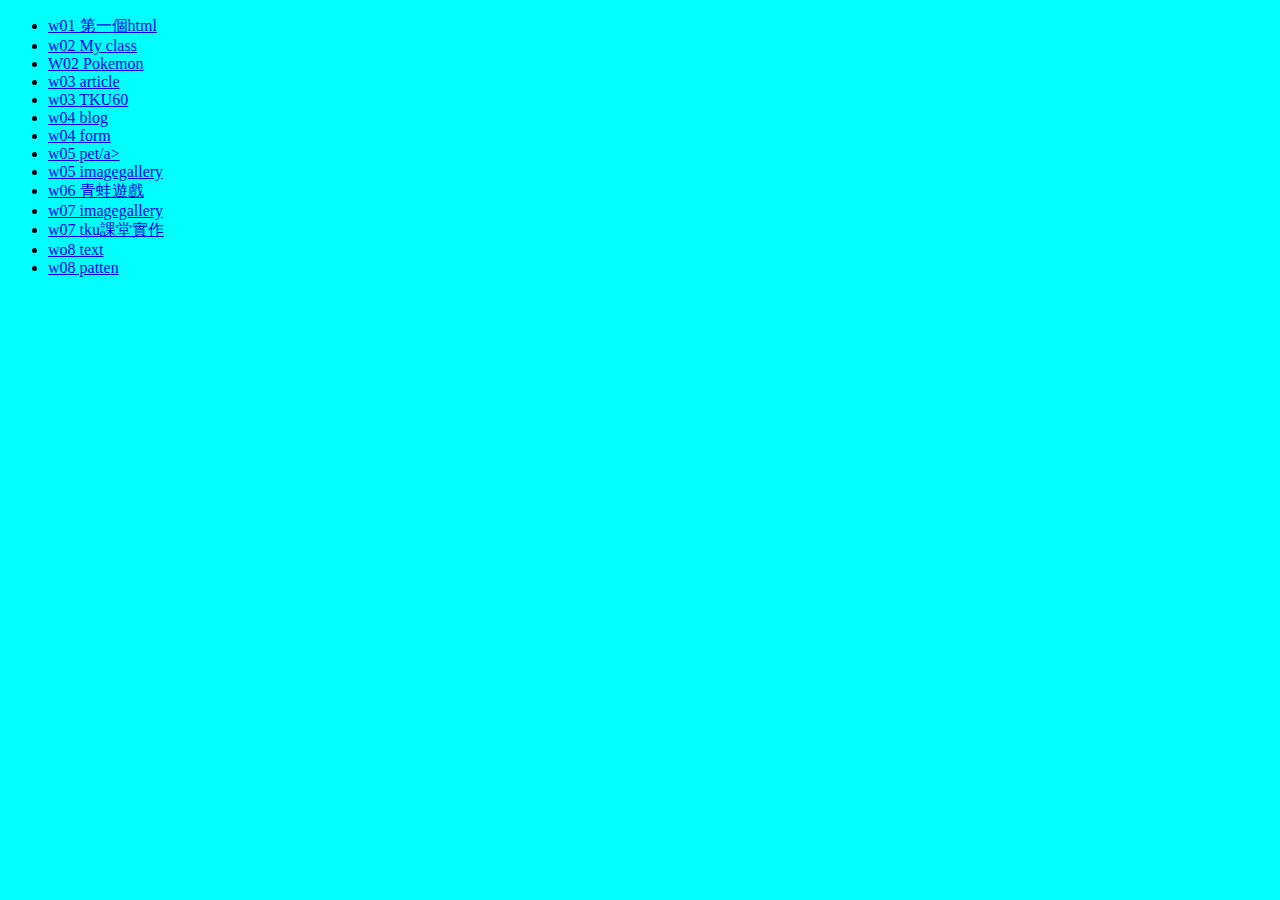
==== index.html @ 00b1016d "Add files via upload" ====
<!doctype html>
<html>
<head>
    <meta charset="utf-8">
    <title>作業</title>
    <style>
        body{
            background-color: aqua;
        }
    </style>
    </head>
    <body>
        <ul>
        <li><a href="w01/%E7%AC%AC%E4%B8%80%E5%80%8Bhtml.html">w01 第一個html</a></li>
        <li><a href="w02/my%20class.html">w02 My class</a></li>
            <li><a href="w02/pokemon.tml">W02 Pokemon</a></li>
            <li><a href="w03/article.html">w03 article</a></li>
            <li><a href="w03/tku60.html">w03 TKU60</a></li>
            <li><a href="W04/blog.html">w04 blog</a></li>
            <li><a href="W04/form.html">w04 form</a></li>
            <li><a href="w05-pet/pet.html">w05 pet/a></li>
            <li><a href="w05-web/imagegallery.html">w05 imagegallery</a></li>
            <li><a href="w06/%E9%9D%92%E8%9B%99%E4%BD%9C%E6%A5%AD.PNG">w06 青蛙遊戲</a></li>
            <li><a href="w07/image%20Gallery.html">w07 imagegallery</a></li>
             <li><a href="w07/TKU%E8%AA%B2%E5%A0%82%E5%AF%A6%E4%BD%9C.html">w07 tku課堂實作</a></li>
             <li><a href="w08/test1.html">wo8 text</a></li>
            <li><a href="w08/patten.html">w08 patten</a></li>
        </ul>
    </body>
</html>
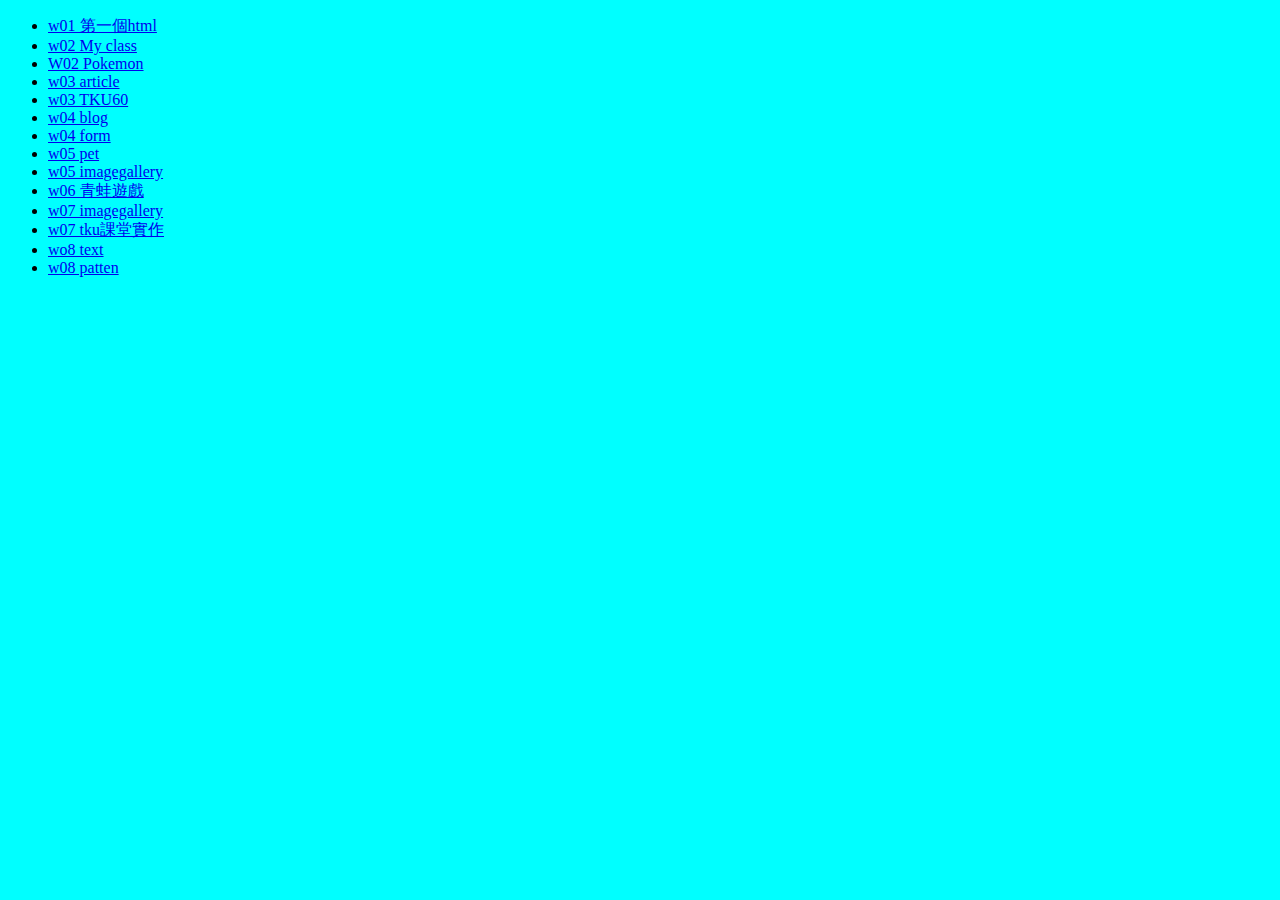
==== commit ca2b4ba7: "Update index.html" ====
--- a/index.html
+++ b/index.html
@@ -13,12 +13,12 @@
         <ul>
         <li><a href="w01/%E7%AC%AC%E4%B8%80%E5%80%8Bhtml.html">w01 第一個html</a></li>
         <li><a href="w02/my%20class.html">w02 My class</a></li>
-            <li><a href="w02/pokemon.tml">W02 Pokemon</a></li>
+            <li><a href="w02/pokemon.html">W02 Pokemon</a></li>
             <li><a href="w03/article.html">w03 article</a></li>
             <li><a href="w03/tku60.html">w03 TKU60</a></li>
             <li><a href="W04/blog.html">w04 blog</a></li>
             <li><a href="W04/form.html">w04 form</a></li>
-            <li><a href="w05-pet/pet.html">w05 pet/a></li>
+            <li><a href="w05-pet/pet.html">w05 pet</a></li>
             <li><a href="w05-web/imagegallery.html">w05 imagegallery</a></li>
             <li><a href="w06/%E9%9D%92%E8%9B%99%E4%BD%9C%E6%A5%AD.PNG">w06 青蛙遊戲</a></li>
             <li><a href="w07/image%20Gallery.html">w07 imagegallery</a></li>
@@ -27,4 +27,4 @@
             <li><a href="w08/patten.html">w08 patten</a></li>
         </ul>
     </body>
-</html>+</html>
